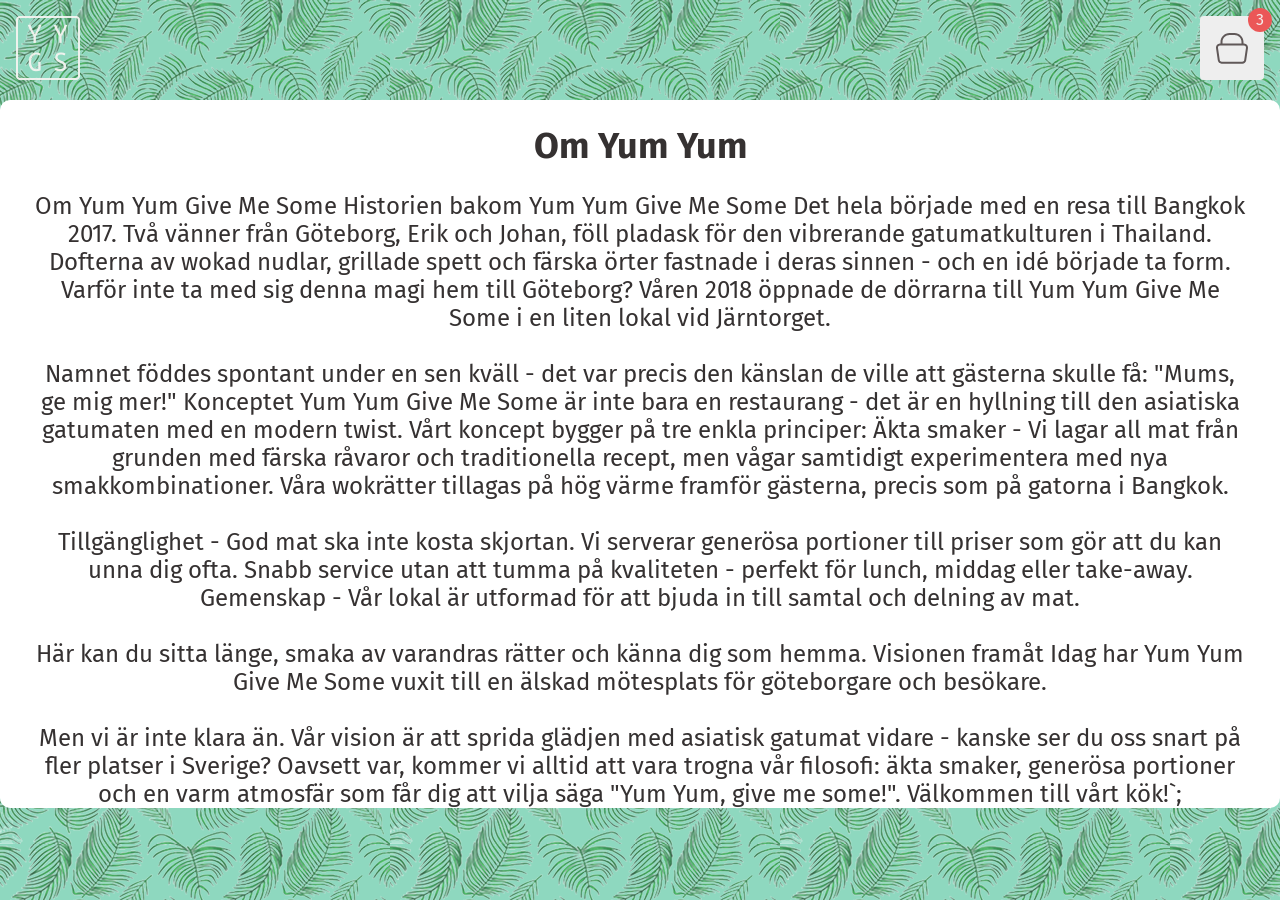
==== aboutus.html @ d4053874 "about us klar, enkelt rakt i html eller använd js return" ====
<!doctype html>
<html lang="en">
  <head>
    <meta charset="UTF-8" />
    <meta name="viewport" content="width=device-width, initial-scale=1.0" />
    <link rel="stylesheet" href="styles/style.css" />
    <script src="scripts/script.js"></script>
    <title>about us page</title>
  </head>
  <body>
    <aboutus-wrapper>
      <!-- Header Start -->
      <header class="header">
        <a href="./index.html" class="header__logo-link">
          <img
            src="./res/logo_transparent.png"
            alt="Small YumYum Foodtruck logo"
            class="header__logo-img"
          />
        </a>
        <a href="./cart.html" class="header__cart-link">
          <img
            src="./res/cart_icon.svg"
            alt="Go to cart"
            class="header__car-img"
          />
          <span class="header__cart-count" id="cartCount">3</span>
        </a>
      </header>
      <!-- Header End -->
      <section class="aboutus" id="aboutusId">
        <h1 class="aboutheader" id="aboutusIdHeader">Om Yum Yum</h1>

        <p class="aboutus__content" id="aboutusIdContent">
          Om Yum Yum Give Me Some Historien bakom Yum Yum Give Me Some Det hela
          började med en resa till Bangkok 2017. Två vänner från Göteborg, Erik
          och Johan, föll pladask för den vibrerande gatumatkulturen i Thailand.
          Dofterna av wokad nudlar, grillade spett och färska örter fastnade i
          deras sinnen - och en idé började ta form. Varför inte ta med sig
          denna magi hem till Göteborg? Våren 2018 öppnade de dörrarna till Yum
          Yum Give Me Some i en liten lokal vid Järntorget. <br />
          <br />
          Namnet föddes spontant under en sen kväll - det var precis den känslan
          de ville att gästerna skulle få: "Mums, ge mig mer!" Konceptet Yum Yum
          Give Me Some är inte bara en restaurang - det är en hyllning till den
          asiatiska gatumaten med en modern twist. Vårt koncept bygger på tre
          enkla principer: Äkta smaker - Vi lagar all mat från grunden med
          färska råvaror och traditionella recept, men vågar samtidigt
          experimentera med nya smakkombinationer. Våra wokrätter tillagas på
          hög värme framför gästerna, precis som på gatorna i Bangkok. <br />
          <br />
          Tillgänglighet - God mat ska inte kosta skjortan. Vi serverar generösa
          portioner till priser som gör att du kan unna dig ofta. Snabb service
          utan att tumma på kvaliteten - perfekt för lunch, middag eller
          take-away. Gemenskap - Vår lokal är utformad för att bjuda in till
          samtal och delning av mat.
          <br />
          <br />
          Här kan du sitta länge, smaka av varandras rätter och känna dig som
          hemma. Visionen framåt Idag har Yum Yum Give Me Some vuxit till en
          älskad mötesplats för göteborgare och besökare. <br />
          <br />
          Men vi är inte klara än. Vår vision är att sprida glädjen med asiatisk
          gatumat vidare - kanske ser du oss snart på fler platser i Sverige?
          Oavsett var, kommer vi alltid att vara trogna vår filosofi: äkta
          smaker, generösa portioner och en varm atmosfär som får dig att vilja
          säga "Yum Yum, give me some!". Välkommen till vårt kök!`;
        </p>
      </section>
    </aboutus-wrapper>
  </body>
</html>
---- styles/style.css ----
@import url("https://fonts.googleapis.com/css2?family=Fira+Sans:ital,wght@0,100;0,200;0,300;0,400;0,500;0,600;0,700;0,800;0,900;1,100;1,200;1,300;1,400;1,500;1,600;1,700;1,800;1,900&family=Inter:ital,opsz,wght@0,14..32,100..900;1,14..32,100..900&family=Montserrat:ital,wght@0,100..900;1,100..900&display=swap");

/* Variables */
:root {
  --mint-green: rgba(142, 216, 191, 1); /* Landing page background */
  --clay: rgba(96, 88, 88, 1); /* Menu background colour */
  --coal: rgba(53, 49, 49, 1); /* Button colour */
  --snow: rgba(244, 243, 241, 0.94); /* Text colour */
  --ash: rgba(238, 238, 238, 1); /* Min beställning background colour */
  --alert: rgba(235, 87, 87, 1); /* Cart alert */
}

/* Base */
* {
  box-sizing: border-box;
  padding: 0;
  margin: 0;
}

body {
  font-family: "Fira Sans", sans-serif;
  color: var(--snow);

  background-color: var(--mint-green);
  background-image: url(../res/background.png);
}

a {
  text-decoration: none;
  color: var(--snow);
}

/* Utils */
.d-none {
  display: none;
}

/* HEADER */
.header {
  padding: 1rem;
  display: flex;
  justify-content: space-between;

  /* Hambuger menu */
  .header__burger-label {
    width: 1.5rem;
    aspect-ratio: 1;
    position: fixed;
    bottom: 1rem;
    right: 1rem;
    display: flex;
    justify-content: center;
    align-items: center;
    place-content: center;
    z-index: 999;
    cursor: pointer;
    padding: 2.5rem;
    background-color: var(--clay);
    border-radius: 30%;
  }

  .header__burger-label--top-left {
    top: 1rem;
    left: 1rem;
    right: unset;
    bottom: unset;
  }

  .header__burger-label > .header__burger-btn,
  .header__burger-label > .header__burger-btn::before,
  .header__burger-label > .header__burger-btn::after {
    width: 4rem;
    height: 0.5rem;
    position: absolute;
    background-color: var(--snow);
    border-radius: 1rem;
    box-shadow: 0 5px 2px rgba(0, 0, 0, 0.3);
  }
  .header__burger-label > .header__burger-btn::before {
    content: "";
    top: 1rem;
  }
  .header__burger-label > .header__burger-btn::after {
    content: "";
    top: -1rem;
  }

  .header__burger {
    display: none;
  }

  .header__burger:checked ~ .header__burger-label > .header__burger-btn,
  .header__burger:checked ~ .header__burger-label > .header__burger-btn::before,
  .header__burger:checked ~ .header__burger-label > .header__burger-btn::after {
    box-shadow: none;
    width: 4rem;
    height: 0.35rem;
  }

  .header__burger:checked ~ .header__burger-label > .header__burger-btn {
    transform: rotate(45deg);
    box-shadow: 0 5px 2px rgba(0, 0, 0, 0.4);
  }

  .header__burger:checked
    ~ .header__burger-label
    > .header__burger-btn::before {
    transform: rotate(0deg);
    top: 0;
  }

  .header__burger:checked ~ .header__burger-label > .header__burger-btn::after {
    transform: rotate(90deg);
    top: 0;
    box-shadow: 5px 0px 2px rgba(0, 0, 0, 0.4);
  }

  .header__burger:checked ~ .nav-bar {
    display: flex;
    transform: translateX(0);

    .nav-bar__list {
      .nav-bar__item {
        transform: translateX(0);
        opacity: 1;
      }
    }
  }

  .nav-bar {
    position: fixed;
    right: 0;
    z-index: 10;
    width: 100%;
    height: 100vh;
    background: var(--coal);
    transform: translateX(100%);
    padding: 0;
    margin: 0;
    margin-top: -1rem;
    gap: 3rem;

    .nav-bar__list {
      display: flex;
      flex-direction: column;
      width: 100%;
      padding: 0;
      margin: 0;
      gap: 2rem;
      justify-content: space-evenly;
      align-items: flex-start;
      padding-left: 2rem;

      .nav-bar__item {
        border-bottom: 1px solid var(--mint-green);
        display: flex;
        transform: translateX(2rem);
        opacity: 0;
        transition: all 0.5s ease;
        margin: 0;

        .nav-bar__link {
          width: 100%;
          padding: 0.25rem;
          color: var(--snow);
          text-decoration: none;
          font-size: 3rem;
        }
      }
    }
  }

  .header__logo-link {
    text-decoration: none;

    /* .header__logo-img {
    } */
  }

  .header__cart-link {
    position: relative;
    margin-left: auto;
    text-decoration: none;
    display: grid;
    place-items: center;
    width: 64px;
    height: 64px;
    border-radius: 4px;
    background-color: var(--ash);

    .header__cart-img {
      width: 75%;
    }

    .header__cart-count {
      line-height: 1.5;
      position: absolute;
      top: -8px;
      right: -8px;
      background-color: var(--alert);
      width: 24px;
      height: 24px;
      border-radius: 50%;
      text-align: center;
    }
  }
}

/* FOODTRUCK */
.foodtruck {
  width: 100%;
  padding: 1rem;

  .foodtruck__title {
    text-align: center;
    margin-bottom: 2rem;
    border-radius: 8px;
    font-size: 2rem;
    background-color: var(--ash);
    color: var(--coal);
    padding: 0.5rem 0;
    font: 700;
  }

  .foodtruck__list {
    width: 100%;
    list-style: none;
    display: flex;
    flex-direction: column;
    gap: 1rem;

    .foodtruck__list-item {
      .foodtruck__card {
        display: flex;
        background-color: var(--ash);
        border-radius: 8px;
        overflow: hidden;
        cursor: pointer;

        .foodtruck__card-figure {
          position: relative;
          .foodtruck__card-img {
            width: 110px;
            height: 100%;
          }

          .foodtruck__card-fig-caption {
            text-align: center;
            position: absolute;
            top: 50%;
            left: 50%;
            transform: translate(-50%, -50%);
            font-size: 1.25rem;
            font-weight: 600;
            line-height: 1.2;
            letter-spacing: 2px;
          }
        }

        .foodtruck__card-info-group {
          padding: 0.5rem;
          display: flex;
          flex-direction: column;
          justify-content: space-between;
          .foodtruck__card-adress {
            color: var(--coal);
            font-size: 1.25rem;
            font-weight: 500;
          }

          .foodtruck__card-opening-hours {
            color: var(--coal);
            font-size: 1rem;
            font-weight: 400;
          }
        }
      }
    }
  }
}

.map-overlay {
  position: fixed;
  display: flex;
  flex-direction: column;
  inset: 0;
  background-color: var(--coal);

  .map-overlay__close-btn {
    align-self: flex-end;
    margin: 0.25rem;
    width: 42px;
    height: 42px;
    background: var(--snow);
    border: none;
    border-radius: 4px;
    color: var(--coal);
    font-size: 1.5rem;
    font-weight: 700;
    cursor: pointer;
  }

  .map-overlay__embed {
    width: 100%;
    height: 100%;
  }
}

/* MENU */
.menu-wrapper {
  margin: 0 auto;
  width: 90%;
  height: 70vh;
  overflow: auto;
  scrollbar-gutter: stable both-edges;
  background-color: var(--coal);
  border-top-left-radius: 5px;
  border-top-right-radius: 5px;

  .menu__title {
    padding: 1rem 2rem;
    position: absolute;
    justify-self: center;
    width: inherit;
    background-color: var(--clay);
    border-top-left-radius: 5px;
    border-top-right-radius: 5px;
  }

  .menu__list {
    height: auto;
    padding-top: 4rem;
    list-style: none;

    .menu__list-item {
      padding: 1.5rem 1rem;
      border-bottom: 1px solid var(--clay);

      .menu__card {
        .menu__card-info-group {
          display: flex;
          justify-content: space-between;
        }
      }
    }

    .menu__list-item:active {
      background-color: var(--clay);
    }
  }
}

/* MENU FILTERS */
.filter-wrapper {
  margin: 0 auto;
  width: 90%;
  display: flex;
  justify-content: space-evenly;
  gap: 2rem;
  background-color: var(--coal);
  padding: 1rem;
  border-top: 1px solid var(--clay);
  border-bottom-left-radius: 10px;
  border-bottom-right-radius: 10px;

  .filter__button {
    padding: 0.75rem 1rem;
    background-color: var(--coal);
    color: var(--snow);
    font-family: "Fira Sans", sans-serif;
    border-radius: 10%;
  }

  .button-active {
    background-color: var(--clay);
    color: var(--snow);
  }
}

/* LANDING PAGE START */
.mainhero {
  display: flex;
  justify-content: center;
  flex-direction: column;
  /* background-color: red; */
}

.mainhero__logo {
  display: flex;
  justify-content: center;
  padding: 2rem;
}

.cta {
  display: flex;
  justify-content: center;
  padding: 2rem;
}

.buttonorder {
  display: grid;
  place-items: center;
  height: 50px;
  width: 300px;
  font-size: x-large;
  background-color: var(--coal);
  border-radius: 4px;
  color: var(--ash);
  cursor: pointer;
}

.aboutus {
  display: flex;
  justify-content: center;
  font-size: x-large;
  text-align: center;
  padding: 0 0.3rem;
}

.aboutus__info {
  padding: 1.5rem;
  border-radius: 10px;
  background-color: white;
  width: fit-content;
  color: var(--coal);
}

/* CART */
.cart-body {
  background-image: none;
  background-color: var(--ash);

  height: 100vh;
  display: flex;
  flex-direction: column;
}

.cart {
  flex: 1;
  border-top: dotted 1px black;
  display: flex;
  flex-direction: column;
  min-height: 0;
  margin-bottom: 1rem;

  .cart__title {
    text-align: center;
    font-size: 2.25rem;
    font-weight: 700;
    color: var(--coal);
    margin: 0.5rem 0;
  }

  .cart__empty-btn {
    display: block;
    margin: 0 1rem 1rem auto;
    padding: 0.5rem 0.75rem;
    background-color: var(--alert);
    color: var(--snow);
    font-size: 0.75rem;
    font-weight: 600;
    border: none;
    border-radius: 8px;
  }

  .cart__list {
    list-style: none;
    overflow: auto;

    .cart__list-item {
      padding: 1rem 1rem;
      gap: 0.5rem;
      display: flex;
      flex-direction: column;

      .cart__product-group-top {
        display: flex;

        .cart__product-name {
          color: var(--coal);
          font-size: 1.375rem;
          font-weight: 600;
        }

        .cart__dotted-line {
          border-bottom: dotted 2px black;
          flex: 1;
          margin: 0 0.5rem;
          position: relative;
          top: -4px;
        }

        .cart__product-price {
          color: var(--coal);
          font-size: 1.375rem;
          font-weight: 600;
        }
      }

      .cart__count-adjust {
        background-color: var(--ash);
        display: flex;
        width: 90px;
        border: 4px solid var(--alert);
        border-radius: 24px;
        /* padding: 0.25rem 0.25rem; */
        align-self: flex-end;
        /* margin-right: 0.5rem; */
        /* overflow: hidden; */

        .cart__adjust-btn {
          border: none;
          border-radius: 50%;
          color: var(--coal);
          font-size: 1.5rem;
          font-weight: 700;
          align-self: center;
          width: 28px;
          height: 24px;
          line-height: 0.8;
          cursor: pointer;
        }

        .cart__product-count {
          text-align: center;
          flex: 1;
          color: var(--coal);
          align-self: center;
        }
      }
    }

    .cart__list-item:nth-child(even) {
      background-color: lightgrey;
    }
  }
}

.cart-checkout {
  /* justify-self: flex-end; */
  margin: auto 1rem 1rem 1rem;
  /* flex: 1; */

  .cart-checkout__total-group {
    display: flex;
    justify-content: space-between;
    align-items: center;
    width: 100%;
    background-color: #c2c1c1;
    color: var(--coal);
    text-align: center;
    padding: 1.5rem 0.75rem;
    border-radius: 4px;

    .cart-checkout__title {
      font-size: 1.375rem;
      font-weight: 700;
    }

    .cart-checkout__total-price {
      font-size: 2rem;
      font-weight: 700;
    }
  }

  .cart-checkout__btn {
    width: 100%;
    border: none;
    border-radius: 4px;
    padding: 1.5rem 0.75rem;
    font-size: 1.5rem;
    font-weight: 700;
    background-color: var(--coal);
    color: var(--snow);
  }
}

/* ORDER */

.order-body {
  background-color: var(--clay);
  background-image: none;
  height: 100vh;
  width: 100vw;
  /* max-height: 100vh; */
  display: flex;
  flex-direction: column;
}

.order {
  display: flex;
  flex-direction: column;
  align-items: center;
  height: 100%;
  gap: 1rem;
  /* width: 100%; */
  padding-bottom: 1rem;

  .order__image {
    min-width: 0;
    min-height: 0;
    max-width: 100%;
    height: auto;
  }

  .order__title {
    font-size: 2rem;
    font-weight: 700;
    text-align: center;
  }

  .order__eta {
    font-size: 1.625rem;
    font-weight: 700;
    text-align: center;
  }

  .order__id {
    flex: 1;
  }

  .order__new-order {
    align-self: stretch;
    background-color: var(--coal);
    margin: 0 1rem;
    text-align: center;
    font-size: 1.5rem;
    border-radius: 4px;
    padding: 1.5rem 0.75rem;
    cursor: pointer;
  }

  .order__view-receipt {
    align-self: stretch;
    border: solid 4px var(--snow);
    margin: 0rem 1rem;
    text-align: center;
    font-size: 1.5rem;
    border-radius: 4px;
    padding: 1.5rem 0.75rem;
    cursor: pointer;
  }
}

/* KVITTO */
.receipt-body {
  background-color: var(--clay);
  background-image: none;
  max-width: 100vw;
  max-height: 100vh;
  display: flex;
  flex-direction: column;

  .receipt-wrapper {
    display: flex;
    flex-direction: column;
    min-height: 0;
    width: 90vw;
    align-self: center;
    background-color: var(--ash);
    padding-top: 2rem;

    .receipt__title,
    .receipt__id {
      font-size: 1.375rem;
      font-weight: 700;
      align-self: center;
      align-items: center;
      color: var(--coal);
    }

    .receipt__id {
      border-bottom: 1px solid var(--coal);
    }

    .receipt__total-price {
      font-size: 2rem;
      font-weight: 700;
    }

    .receipt__list {
      overflow: auto;
      scrollbar-gutter: stable both-edges;

      .receipt__list-item {
        color: var(--coal);
        list-style: none;
        padding: 2rem;
      }
    }

    .receipt__product-group {
      display: flex;
      justify-content: space-between;
      border-bottom: 1px solid var(--coal);
    }

    .receipt__total-group {
      display: flex;
      justify-content: space-between;
      align-self: center;
      align-items: center;
      width: 90vw;
      background-color: #c2c1c1;
      color: var(--coal);
      text-align: center;
      padding: 1.5rem 0.75rem;
      border-radius: 4px;

      .receipt__total-title {
        font-size: 1.375rem;
        font-weight: 700;
      }
    }
  }
}

.receipt-checkout {
  display: flex;
  flex-direction: column;
  align-self: center;
  align-items: center;
  width: 90vw;
  padding-bottom: 1rem;

  .receipt__new-order {
    align-self: stretch;
    background-color: var(--coal);
    text-align: center;
    font-size: 1.5rem;
    padding: 1.5rem 0.75rem;
    cursor: pointer;
  }
}

.aboutus {
  display: flex;
  justify-content: center;
  flex-direction: column;
  padding: 0 2rem;
  background-color: white;
  width: fit-content;
  color: var(--coal);
  border-radius: 10px;
  /* background-color: red; */

  .aboutheader {
    padding: 1.5rem;
  }
}
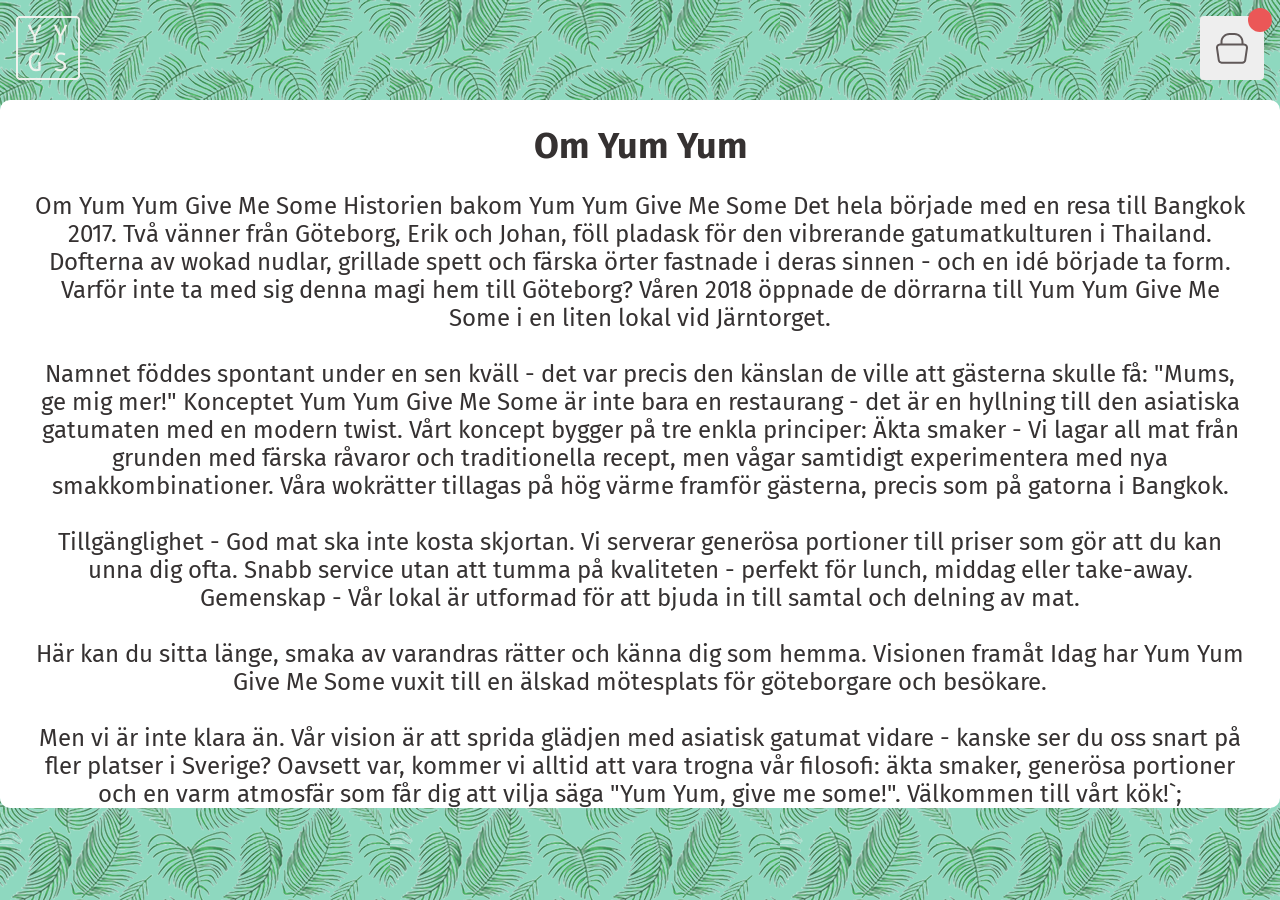
==== commit e9822584: "rensat console log - tagit bort kod som inte ska vara med - uppdaterat css" ====
--- a/aboutus.html
+++ b/aboutus.html
@@ -24,7 +24,9 @@
             alt="Go to cart"
             class="header__car-img"
           />
-          <span class="header__cart-count" id="cartCount">3</span>
+          <span class="header__cart-count" id="cartCount"></span>
+          <!-- vincent cartPreview -->
+          <section class="cartpreview" id="cartPreview"></section>
         </a>
       </header>
       <!-- Header End -->
--- a/styles/style.css
+++ b/styles/style.css
@@ -748,3 +748,36 @@
     padding: 1.5rem;
   }
 }
+
+.cartpreview {
+  position: absolute;
+  /* Läggs direkt under ikonen */
+  top: 100%;
+  right: 0;
+  width: 320px;
+  border: 1px solid #ddd;
+  border-radius: 8px;
+  box-shadow: 0 4px 12px rgba(0, 0, 0, 0.15);
+  z-index: 1000;
+  background-color: var(--snow);
+  color: var(--coal);
+  /* Visa/göm vid hover */
+  display: none;
+}
+
+.cartpreview > ul {
+  list-style: none;
+  padding: 5px;
+}
+
+.cartpreview > ul > li {
+  padding: 3px;
+}
+
+.cartpreview.show {
+  display: block;
+}
+
+.cartpreview:hover {
+  display: block;
+}
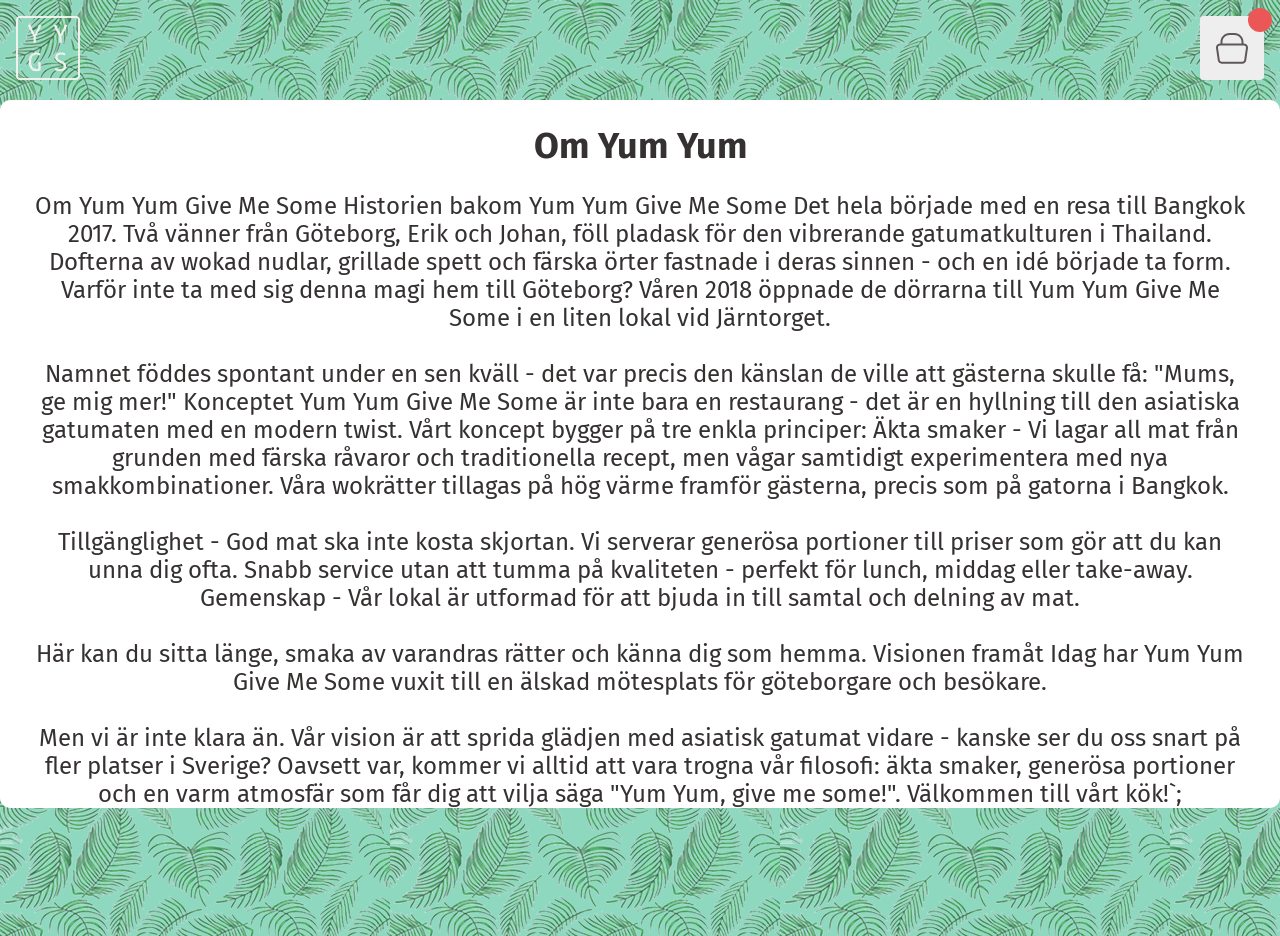
==== commit 2351f6ad: "fixade menu till about us - tog bort import - tog componet js preview" ====
--- a/aboutus.html
+++ b/aboutus.html
@@ -4,7 +4,7 @@
     <meta charset="UTF-8" />
     <meta name="viewport" content="width=device-width, initial-scale=1.0" />
     <link rel="stylesheet" href="styles/style.css" />
-    <script src="scripts/script.js"></script>
+    <script src="scripts/script.js" type="module"></script>
     <title>about us page</title>
   </head>
   <body>
--- a/styles/style.css
+++ b/styles/style.css
@@ -742,6 +742,7 @@
   width: fit-content;
   color: var(--coal);
   border-radius: 10px;
+  margin-bottom: 8rem;
   /* background-color: red; */
 
   .aboutheader {
